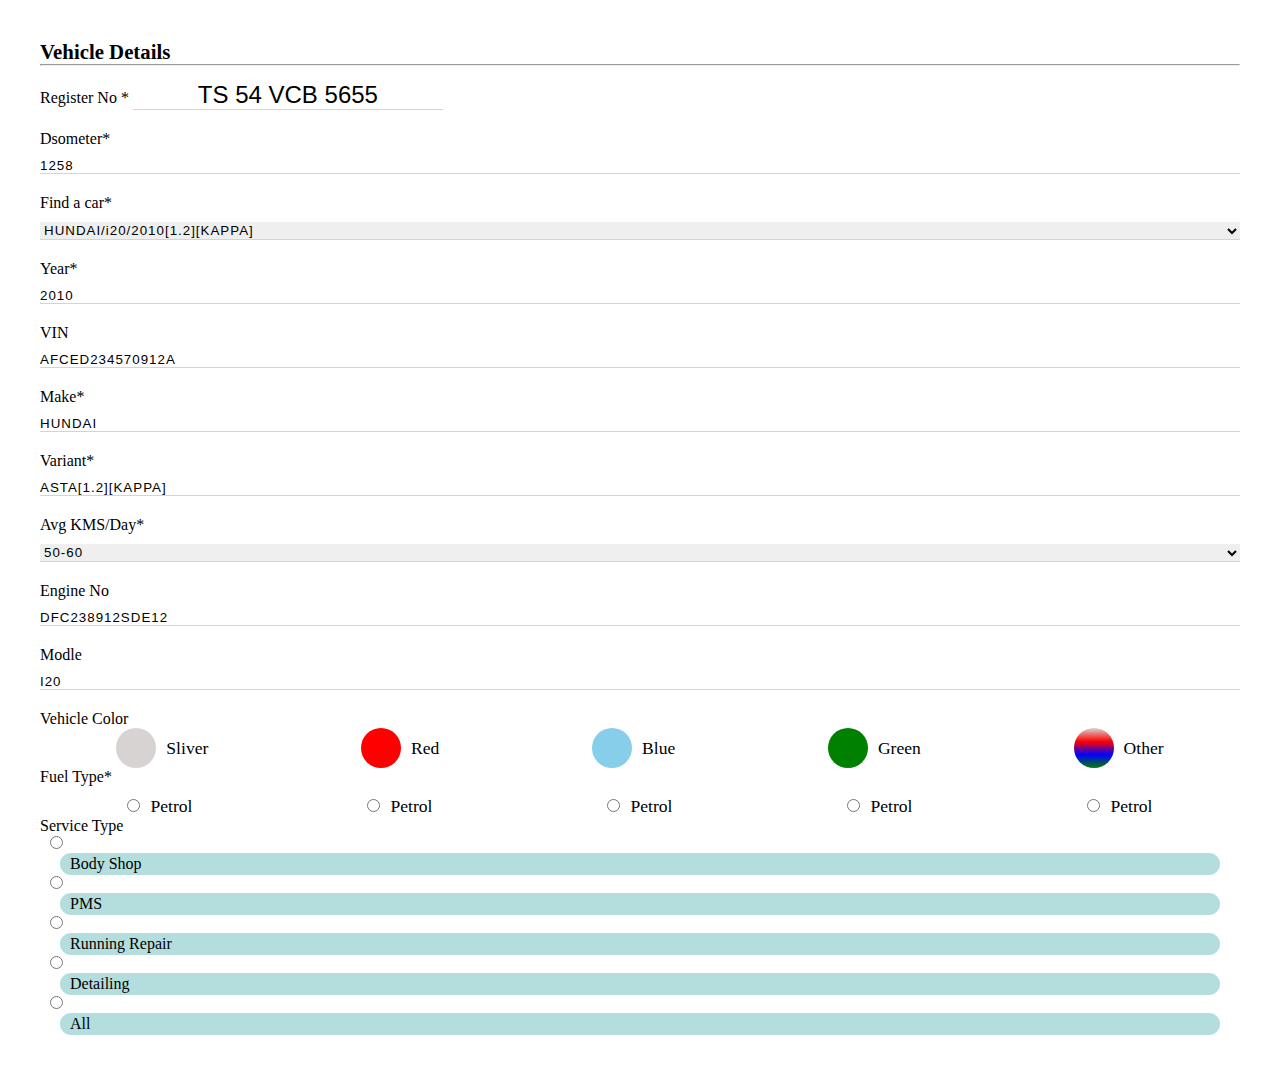
==== index.html @ f96a42a5 "first" ====
<!DOCTYPE html>
<html lang="en">
  <head>
    <!-- Required meta tags -->
    <meta charset="utf-8" />
    <meta name="viewport" content="width=device-width, initial-scale=1" />

    <!-- Bootstrap CSS -->
    <link
      href="https://cdn.jsdelivr.net/npm/bootstrap@5.0.0-beta1/dist/css/bootstrap.min.css"
      rel="stylesheet"
      integrity="sha384-giJF6kkoqNQ00vy+HMDP7azOuL0xtbfIcaT9wjKHr8RbDVddVHyTfAAsrekwKmP1"
      crossorigin="anonymous"
    />

    <!-- Fontawesome CDN -->
    <link
      rel="stylesheet"
      href="https://cdnjs.cloudflare.com/ajax/libs/font-awesome/5.15.2/css/all.min.css"
      integrity="sha512-HK5fgLBL+xu6dm/Ii3z4xhlSUyZgTT9tuc/hSrtw6uzJOvgRr2a9jyxxT1ely+B+xFAmJKVSTbpM/CuL7qxO8w=="
      crossorigin="anonymous"
    />
    <link rel="stylesheet" href="style.css" />
    <title>Vehicle</title>
  </head>
  <body>
    <div class="vehicle">
      <div class="container-fluid">
        <p class="vDet">Vehicle Details</p>

        <hr />
        <div class="row">
          <div class="col-md-8 col-12">
            <div class="reg text-center">
              <!-- <p class="mb-0">Registration</p>
              <div class="reg-no">TS 54 VCB 5655</div> -->
              <label>Register No *</label>
              <input
                class="w-100"
                type="text"
                value="TS 54 VCB 5655"
                placeholder="Register No *"
              />
            </div>

            <div class="row col-gap">
              <div class="col-md-5 col-12">
                <div class="inputF">
                  <label>Dsometer*</label>
                  <input type="text" value="1258" placeholder="" />
                </div>
                <div class="inputF">
                  <label>Find a car*</label>
                  <select>
                    <option>HUNDAI/i20/2010[1.2][KAPPA]</option>
                    <option>car1</option>
                    <option>car2</option>
                  </select>
                </div>
                <div class="inputF">
                  <label>Year*</label>
                  <input type="text" value="2010" placeholder="" />
                </div>
              </div>
              <div class="col-md-5 col-12">
                <div class="inputF">
                  <label>VIN</label>
                  <input type="text" value="AFCED234570912A" placeholder="" />
                </div>
                <div class="inputF">
                  <label>Make*</label>
                  <input type="text" value="HUNDAI" placeholder="" />
                </div>
                <div class="inputF">
                  <label>Variant*</label>
                  <input type="text" value="ASTA[1.2][KAPPA]" placeholder="" />
                </div>
              </div>
            </div>
          </div>
          <div class="col-md-4 col-12">
            <div class="inputF">
              <label>Avg KMS/Day*</label>
              <select>
                <option>50-60</option>
                <option>60-70</option>
                <option>70-80</option>
              </select>
            </div>
            <div class="inputF">
              <label>Engine No</label>
              <input type="text" value="DFC238912SDE12" placeholder="" />
            </div>
            <div class="inputF">
              <label>Modle</label>
              <input type="text" value="I20" placeholder="" />
            </div>
          </div>
        </div>
        <div class="row my-3">
          <div class="col-md-6 col-12">
            <p>Vehicle Color</p>
            <div class="Vcolor">
              <div class="color">
                <div class="colorBox"></div>
                <div class="name">Sliver</div>
              </div>
              <div class="color">
                <div class="colorBox"></div>
                <div class="name">Red</div>
              </div>
              <div class="color">
                <div class="colorBox"></div>
                <div class="name">Blue</div>
              </div>
              <div class="color">
                <div class="colorBox"></div>
                <div class="name">Green</div>
              </div>
              <div class="color">
                <div class="colorBox"></div>
                <div class="name">Other</div>
              </div>
            </div>
          </div>
          <div class="col-md-6 col-12">
            <p>Fuel Type*</p>
            <div class="radio-sec">
              <div class="radio">
                <input type="radio" name="fuel" /><label>Petrol</label>
              </div>
              <div class="radio">
                <input type="radio" name="fuel" /><label>Petrol</label>
              </div>
              <div class="radio">
                <input type="radio" name="fuel" /><label>Petrol</label>
              </div>
              <div class="radio">
                <input type="radio" name="fuel" /><label>Petrol</label>
              </div>
              <div class="radio">
                <input type="radio" name="fuel" /><label>Petrol</label>
              </div>
            </div>
          </div>
        </div>
        <div class="serType">
          <p>Service Type</p>
          <div class="d-flex justify-content-start flex-wrap">
            <div
              class="SerRad mt-2 d-flex justify-content-start align-items-center"
            >
              <input type="radio" name="car" />
              <div class="car">
                <i class="fas fa-car"></i><span>Body Shop</span>
              </div>
            </div>
            <div
              class="SerRad mt-2 d-flex justify-content-start align-items-center"
            >
              <input type="radio" name="car" />
              <div class="car"><i class="fas fa-car"></i><span>PMS</span></div>
            </div>
            <div
              class="SerRad mt-2 d-flex justify-content-start align-items-center"
            >
              <input type="radio" name="car" />
              <div class="car">
                <i class="fas fa-car"></i><span>Running Repair</span>
              </div>
            </div>
            <div
              class="SerRad mt-2 d-flex justify-content-start align-items-center"
            >
              <input type="radio" name="car" />
              <div class="car">
                <i class="fas fa-car"></i><span>Detailing</span>
              </div>
            </div>
            <div
              class="SerRad mt-2 d-flex justify-content-start align-items-center"
            >
              <input type="radio" name="car" />
              <div class="car"><i class="fas fa-car"></i><span>All</span></div>
            </div>
          </div>
        </div>
      </div>
    </div>

    <!-- Optional JavaScript; choose one of the two! -->

    <!-- Option 1: Bootstrap Bundle with Popper -->
    <script
      src="https://cdn.jsdelivr.net/npm/bootstrap@5.0.0-beta1/dist/js/bootstrap.bundle.min.js"
      integrity="sha384-ygbV9kiqUc6oa4msXn9868pTtWMgiQaeYH7/t7LECLbyPA2x65Kgf80OJFdroafW"
      crossorigin="anonymous"
    ></script>

    <!-- Option 2: Separate Popper and Bootstrap JS -->
    <!--
    <script src="https://cdn.jsdelivr.net/npm/@popperjs/core@2.5.4/dist/umd/popper.min.js" integrity="sha384-q2kxQ16AaE6UbzuKqyBE9/u/KzioAlnx2maXQHiDX9d4/zp8Ok3f+M7DPm+Ib6IU" crossorigin="anonymous"></script>
    <script src="https://cdn.jsdelivr.net/npm/bootstrap@5.0.0-beta1/dist/js/bootstrap.min.js" integrity="sha384-pQQkAEnwaBkjpqZ8RU1fF1AKtTcHJwFl3pblpTlHXybJjHpMYo79HY3hIi4NKxyj" crossorigin="anonymous"></script>
    -->
  </body>
</html>
---- style.css ----
* {
  margin: 0;
  padding: 0;
  box-sizing: border-box;
}
.vehicle {
  padding: 40px;
}
.vDet {
  font-weight: bold;
  font-size: 1.3rem;
}
.reg-no {
  font-size: 1.5rem;
}
.reg input {
  border: none;
  text-align: center;
  border-bottom: 1px solid rgb(214, 211, 211);
  font-size: 1.5rem;
  margin-top: 15px;
}
.reg input:focus,
.inputF input:focus,
.inputF select:focus {
  outline: none;
  border-bottom: 1px solid skyblue;
}
.inputF {
  margin: 20px 0;
}
.inputF input,
.inputF select {
  width: 100%;
  border: none;
  border-bottom: 1px solid rgb(214, 211, 211);
  letter-spacing: 1px;
  margin-top: 10px;
}
.col-gap {
  column-gap: 110px;
}
.color {
  display: flex !important;
  justify-content: space-between !important;
  align-items: center;
  flex-direction: row;
  /* margin: 0 10px; */
}
.Vcolor,
.radio-sec {
  display: flex;
  justify-content: space-around;
  align-items: center;
  flex-wrap: wrap;
}
.colorBox {
  width: 40px;
  height: 40px;
  background-color: red;
  border-radius: 50%;
}
.name {
  font-size: 1.1rem;
  margin-left: 10px;
}
.Vcolor :nth-child(1) .colorBox {
  background-color: rgb(216, 211, 211);
}
.Vcolor :nth-child(2) .colorBox {
  background-color: red;
}
.Vcolor :nth-child(3) .colorBox {
  background-color: skyblue;
}
.Vcolor :nth-child(4) .colorBox {
  background-color: green;
}
.Vcolor :nth-child(5) .colorBox {
  background: linear-gradient(rgb(216, 211, 211), red, blue, green);
}
.radio {
  margin-top: 10px;
}
.radio label {
  margin-left: 10px;
  font-size: 1.1rem;
}
.car {
  width: auto;
  background-color: rgb(180, 221, 221);
  border-radius: 20px;
  padding: 2px 10px;
  margin: 0 10px;
}
.SerRad {
  margin: 0 10px;
}
@media only screen and (max-width: 768px) {
  .Vcolor,
  .radio-sec {
    justify-content: start;
  }
  .color,
  .radio {
    margin: 10px;
  }
}
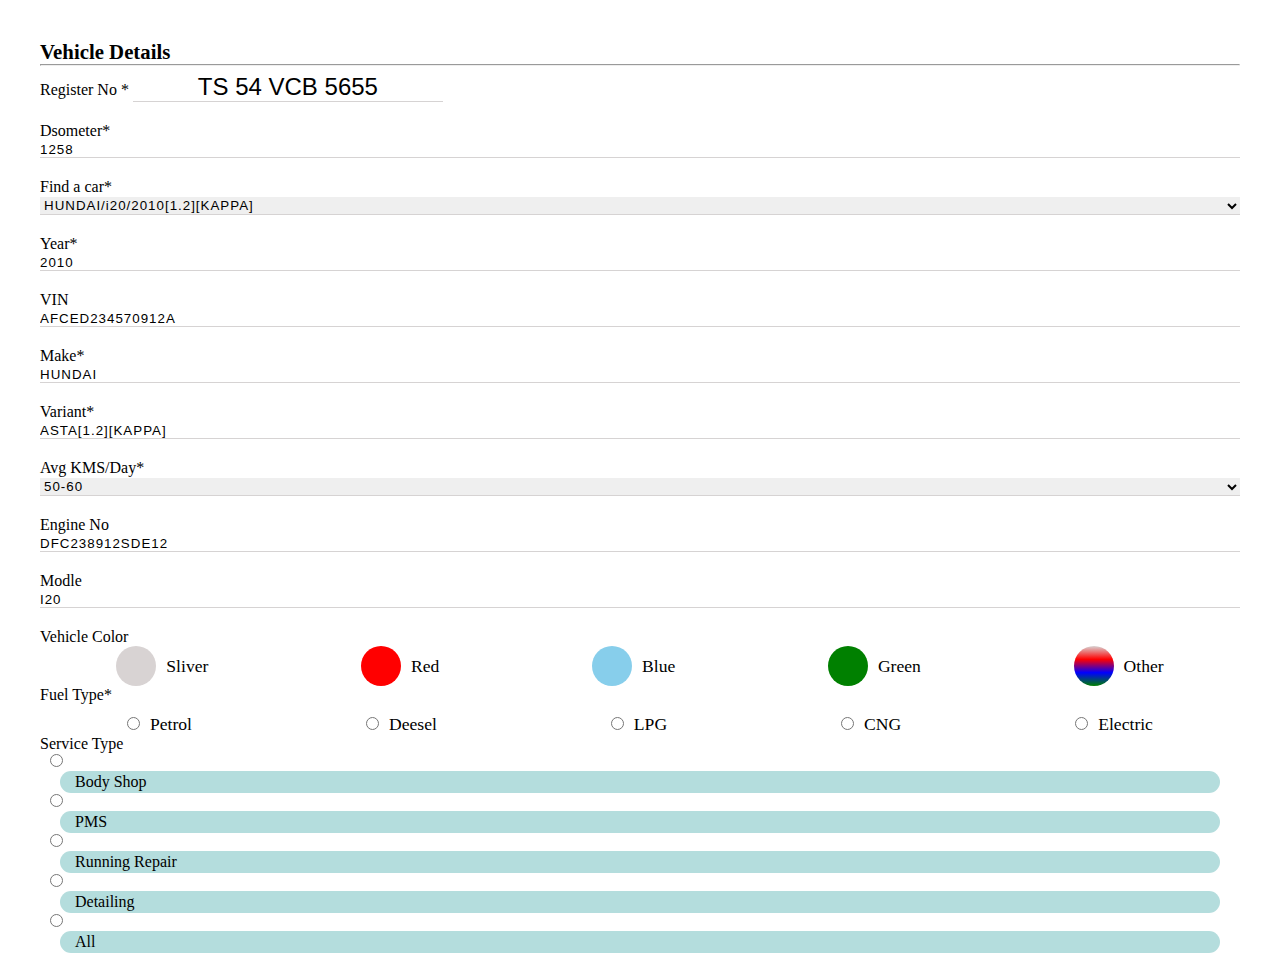
==== commit cd0fe5ee: "changes" ====
--- a/index.html
+++ b/index.html
@@ -130,16 +130,16 @@
                 <input type="radio" name="fuel" /><label>Petrol</label>
               </div>
               <div class="radio">
-                <input type="radio" name="fuel" /><label>Petrol</label>
-              </div>
-              <div class="radio">
-                <input type="radio" name="fuel" /><label>Petrol</label>
-              </div>
-              <div class="radio">
-                <input type="radio" name="fuel" /><label>Petrol</label>
-              </div>
-              <div class="radio">
-                <input type="radio" name="fuel" /><label>Petrol</label>
+                <input type="radio" name="fuel" /><label>Deesel</label>
+              </div>
+              <div class="radio">
+                <input type="radio" name="fuel" /><label>LPG</label>
+              </div>
+              <div class="radio">
+                <input type="radio" name="fuel" /><label>CNG</label>
+              </div>
+              <div class="radio">
+                <input type="radio" name="fuel" /><label>Electric</label>
               </div>
             </div>
           </div>
--- a/style.css
+++ b/style.css
@@ -5,6 +5,9 @@
 }
 .vehicle {
   padding: 40px;
+  background-color: #fff;
+  height: 100vh;
+  width: 100%;
 }
 .vDet {
   font-weight: bold;
@@ -18,7 +21,7 @@
   text-align: center;
   border-bottom: 1px solid rgb(214, 211, 211);
   font-size: 1.5rem;
-  margin-top: 15px;
+  margin-top: 7px;
 }
 .reg input:focus,
 .inputF input:focus,
@@ -35,7 +38,7 @@
   border: none;
   border-bottom: 1px solid rgb(214, 211, 211);
   letter-spacing: 1px;
-  margin-top: 10px;
+  /* margin-top: 10px; */
 }
 .col-gap {
   column-gap: 110px;
@@ -93,6 +96,9 @@
   padding: 2px 10px;
   margin: 0 10px;
 }
+.car span {
+  margin-left: 5px;
+}
 .SerRad {
   margin: 0 10px;
 }
